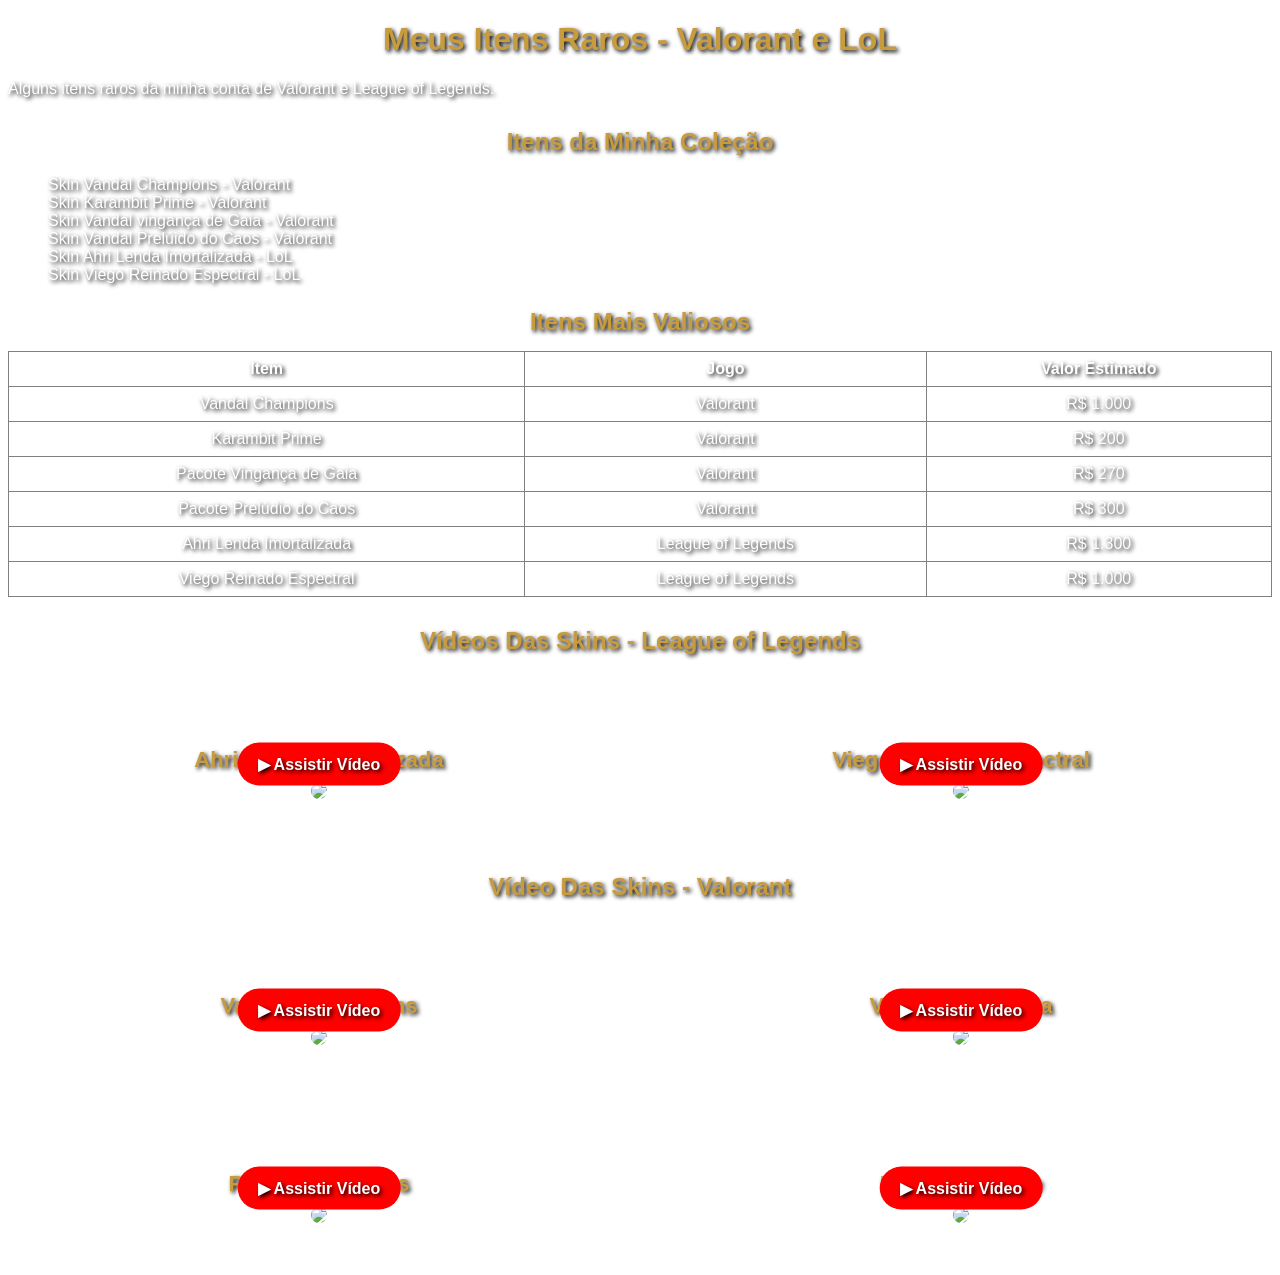
==== index.html @ eaa1f120 "Update and rename vini-3.html to index.html" ====
<!DOCTYPE html>
<html>
<head>
    <title>Artigos de Colecionador</title>
</head>
<body>
<style>
        body {
            background-image: url("https://ddragon.leagueoflegends.com/cdn/img/champion/splash/Akali_82.jpg");
            background-size: cover;
            background-position: center;
            background-attachment: fixed;
            color: white;
            font-family: Arial, sans-serif;
            text-shadow: 2px 2px 4px black;
h1 {
    text-align: center;
    color: #c89b3c;
}

    
.videos {
    display: grid;
    grid-template-columns: repeat(2, 1fr); /* 2 colunas */
    gap: 20px;
    justify-items: center;
}

.video-container {
    position: relative;
    width: 400px;
}

.video-container img {
    width: 100%;
    border-radius: 10px;
}

.play-button {
    position: absolute;
    top: 50%;
    left: 50%;
    transform: translate(-50%, -50%);
    background-color: red;
    color: white;
    padding: 12px 20px;
    font-size: 16px;
    border-radius: 50px;
    text-decoration: none;
    font-weight: bold;
}
h2 {
    text-align: center;
   color: #c89b3c;
   margin-top: 30px;
}
h3 {
    text-align: center;
    font-size: 24px;
    color: #c89b3c; 
    margin-bottom: 15px;
}


.lista {
    margin-right: auto;
}

}

table {
    width: 100%;
    border-collapse: collapse;
}

th, td {
    padding: 8px;
    text-align: center;
}




    </style>

</head>
<body>

    <h1>Meus Itens Raros - Valorant e LoL</h1>

    <p>Alguns itens raros da minha conta de Valorant e League of Legends.</p>
    <div class="container"> 
    <div class="lista">
    <h2>Itens da Minha Coleção</h2>
    <ul>
        <li>Skin Vandal Champions - Valorant</li>
        <li>Skin Karambit Prime - Valorant</li>
	<li>Skin Vandal vingança de Gaia - Valorant</li>
	<li>Skin Vandal Prelúido do Caos - Valorant</li>
        <li>Skin Ahri Lenda Imortalizada - LoL</li>
        <li>Skin Viego Reinado Espectral - LoL</li>
    </ul>
    </div>
    <div class="tabela">
    <h3>Itens Mais Valiosos</h3>
    <table border="1">
        <tr>
            <th>Item</th>
            <th>Jogo</th>
            <th>Valor Estimado</th>
        </tr>
        <tr>
            <td>Vandal Champions</td>
            <td>Valorant</td>
            <td>R$ 1.000</td>
        </tr>
	<tr>
            <td>Karambit Prime</td>
            <td>Valorant</td>
            <td>R$ 200</td>
        </tr>
        <tr>
            <td>Pacote Vingança de Gaia</td>
            <td>Valorant</td>
            <td>R$ 270</td>
        </tr>
        <tr>
            <td>Pacote Prelúdio do Caos</td>
            <td>Valorant</td>
            <td>R$ 300</td>
        </tr>
        <tr>
            <td>Ahri Lenda Imortalizada</td>
            <td>League of Legends</td>
            <td>R$ 1.300</td>
        </tr>
        <tr>
            <td>Viego Reinado Espectral</td>
            <td>League of Legends</td>
            <td>R$ 1.000</td>
        </tr>
    </table>
    </div>
</div>
<style>
.video-container {
    position: relative;
    width: 560px;
}

.video-container img {
    width: 100%;
    border-radius: 10px;
}

.play-button {
    position: absolute;
    top: 50%;
    left: 50%;
    transform: translate(-50%, -50%);
    background-color: red;
    color: white;
    padding: 15px 25px;
    font-size: 18px;
    border-radius: 50px;
    text-decoration: none;
    font-weight: bold;
}
.video-container {
    margin: 40px 0;
    text-align: center;
}

.video-container h3 {
    color: #c89b3c; /* dourado estilo LoL */
    margin-bottom: 10px;
    font-size: 22px;
}

.video-container img {
    width: 560px;
    border-radius: 10px;
}
.videos {
    display: grid;
    grid-template-columns: repeat(2, 1fr); /* 2 colunas */
    gap: 40px;
    justify-items: center;
    margin-top: 30px;
}

.video-container {
    text-align: center;
}

.video-container img {
    width: 100%;
    max-width: 500px;
    border-radius: 10px;
}

}

</style>

<h2>Vídeos Das Skins - League of Legends</h2>

<div class="videos">

        <div class="video-container">
        <h3>Ahri Lenda Imortalizada</h3>
        <a href="https://youtu.be/ZGZgrlVDhMM" target="_blank">
            <img src="https://gameland.gg/wp-content/uploads/2024/05/faker-ahri-skin.jpg">
            <div class="play-button">▶ Assistir Vídeo</div>
        </a>
    </div>

        <div class="video-container">
        <h3>Viego Reinado Espectral</h3>
        <a href="https://youtu.be/Awy_Jj0naCM" target="_blank">
            <img src="https://cmsassets.rgpub.io/sanity/images/dsfx7636/news_live/9a8400fc7dd72763fe7154be13ed51a3c4157958-1920x1080.jpg">
            <div class="play-button">▶ Assistir Vídeo</div>
        </a>
    </div>

</div>


<h2>Vídeo Das Skins - Valorant</h2>

<div class="videos">

        <div class="video-container">
        <h3>Vandal Champions</h3>
        <a href="https://www.youtube.com/watch?v=5JWuCm3egvQ" target="_blank">
            <img src="https://img.youtube.com/vi/5JWuCm3egvQ/maxresdefault.jpg">
            <div class="play-button">▶ Assistir Vídeo</div>
        </a>
    </div>

       <div class="video-container">
        <h3>Vingança de Gaia</h3>
        <a href="https://youtu.be/YqhnjhkLQjg" target="_blank">
            <img src="https://img.youtube.com/vi/YqhnjhkLQjg/maxresdefault.jpg">
            <div class="play-button">▶ Assistir Vídeo</div>
        </a>
    </div>

  
    <div class="video-container">
        <h3>Prelúdio do Caos</h3>
        <a href="https://youtu.be/Vqn81Fc1uo0" target="_blank">
            <img src="https://img.youtube.com/vi/Vqn81Fc1uo0/maxresdefault.jpg">
            <div class="play-button">▶ Assistir Vídeo</div>
        </a>
    </div>

    <div class="video-container">
        <h3>Karambit Prime</h3>
        <a href="https://youtu.be/1W1q4TjQlB4" target="_blank">
            <img src="https://img.youtube.com/vi/1W1q4TjQlB4/maxresdefault.jpg">
            <div class="play-button">▶ Assistir Vídeo</div>
        </a>
    </div>

</div>



</body>
</html>
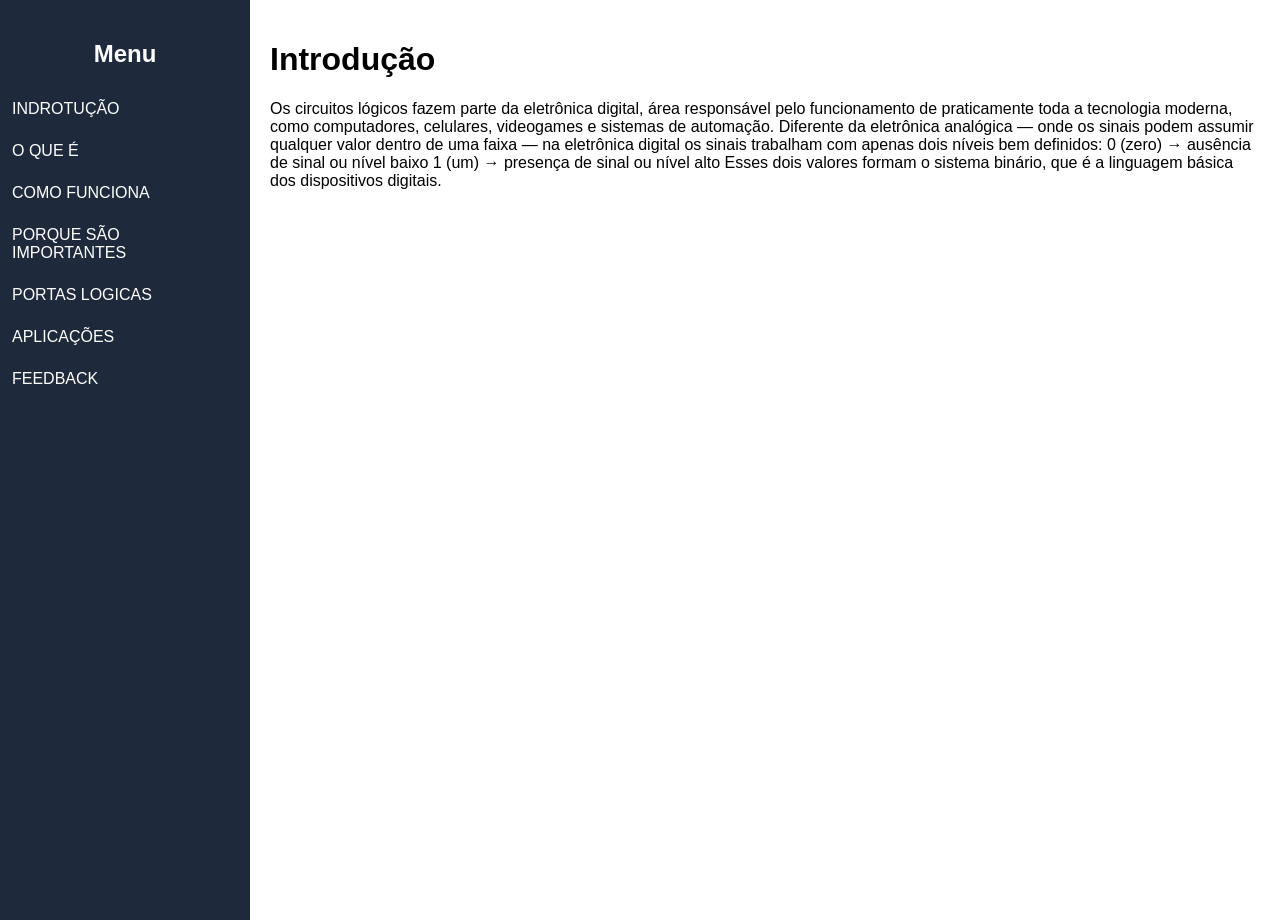
==== commit a2920489: "Add files via upload" ====
--- a/index.html
+++ b/index.html
@@ -1,271 +1,409 @@
 <!DOCTYPE html>
-<html>
+<html lang="pt-BR">
 <head>
-    <title>Artigos de Colecionador</title>
-</head>
-<body>
+<meta charset="UTF-8">
+<title>Circuitos Lógicos</title>
+
 <style>
-        body {
-            background-image: url("https://ddragon.leagueoflegends.com/cdn/img/champion/splash/Akali_82.jpg");
-            background-size: cover;
-            background-position: center;
-            background-attachment: fixed;
-            color: white;
-            font-family: Arial, sans-serif;
-            text-shadow: 2px 2px 4px black;
-h1 {
+    body {
+        margin: 0;
+        font-family: Arial, Helvetica, sans-serif;
+        display: flex;
+    }
+
+    .menu {
+        width: 250px;
+        background-color: #1e293b;
+        height: 100vh;
+        padding-top: 20px;
+    }
+
+    .menu h2 {
+        color: white;
+        text-align: center;
+    }
+
+    .menu button {
+        width: 100%;
+        padding: 12px;
+        border: none;
+        background: none;
+        color: white;
+        text-align: left;
+        cursor: pointer;
+        font-size: 16px;
+    }
+
+    .menu button:hover {
+        background-color: #334155;
+    }
+
+    .conteudo {
+        flex: 1;
+        padding: 20px;
+    }
+
+    .secao {
+        display: none;
+    }
+
+    .ativa {
+        display: block;
+    }
+
+    table {
+        border-collapse: collapse;
+        margin-top: 10px;
+    }
+
+    th, td {
+        border: 1px solid black;
+        padding: 6px 12px;
+        text-align: center;
+    }
+
+    th {
+        background-color: #e2e8f0;
+    }
+.portas_container {
+    display: grid;
+    grid-template-columns: repeat(auto-fit, minmax(200px, 1fr));
+    gap: 20px;
+}
+
+
+.porta {
+    border: 1px solid #ccc;
+    padding: 10px;
+    border-radius: 8px;
+    background-color: #f8fafc;
     text-align: center;
-    color: #c89b3c;
-}
-
-    
-.videos {
-    display: grid;
-    grid-template-columns: repeat(2, 1fr); /* 2 colunas */
-    gap: 20px;
-    justify-items: center;
-}
-
-.video-container {
-    position: relative;
-    width: 400px;
-}
-
-.video-container img {
-    width: 100%;
-    border-radius: 10px;
-}
-
-.play-button {
-    position: absolute;
-    top: 50%;
-    left: 50%;
-    transform: translate(-50%, -50%);
-    background-color: red;
-    color: white;
-    padding: 12px 20px;
-    font-size: 16px;
-    border-radius: 50px;
-    text-decoration: none;
-    font-weight: bold;
-}
-h2 {
-    text-align: center;
-   color: #c89b3c;
-   margin-top: 30px;
-}
-h3 {
-    text-align: center;
-    font-size: 24px;
-    color: #c89b3c; 
-    margin-bottom: 15px;
-}
-
-
-.lista {
-    margin-right: auto;
-}
-
-}
-
-table {
+    box-shadow: 1px 1px 5px rgba(0,0,0,0.1);
+}
+
+
+.porta h4 {
+    margin-top: 0;
+    margin-bottom: 5px;
+}
+
+
+.porta table {
     width: 100%;
     border-collapse: collapse;
-}
-
-th, td {
-    padding: 8px;
+    margin-top: 5px;
+}
+
+.porta th, .porta td {
+    border: 1px solid black;
+    padding: 4px;
+    font-size: 14px;
     text-align: center;
 }
 
-
-
-
-    </style>
+.porta th {
+    background-color: #e2e8f0;
+}
+</style>
+<script>
+function mostrarSecao(id) {
+    var secoes = document.querySelectorAll(".secao");
+    secoes.forEach(secao => {
+        secao.classList.remove("ativa");
+    });
+
+    document.getElementById(id).classList.add("ativa");
+}
+
+function enviarFeedback(event) {
+    event.preventDefault();
+    const nome = document.getElementById('nome').value;
+    const mensagem = document.getElementById('mensagem').value;
+
+    document.getElementById('resposta').innerHTML =
+        `Obrigado pelo feedback, <strong>${nome}</strong>!<br>` +
+        `Sua mensagem: "${mensagem}"`;
+
+    document.getElementById('nome').value = '';
+    document.getElementById('mensagem').value = '';
+}
+</script>
+
+<script>
+function mostrarSecao(id) {
+    var secoes = document.querySelectorAll(".secao");
+    secoes.forEach(secao => {
+        secao.classList.remove("ativa");
+    });
+
+    document.getElementById(id).classList.add("ativa");
+}
+</script>
 
 </head>
+
 <body>
 
-    <h1>Meus Itens Raros - Valorant e LoL</h1>
-
-    <p>Alguns itens raros da minha conta de Valorant e League of Legends.</p>
-    <div class="container"> 
-    <div class="lista">
-    <h2>Itens da Minha Coleção</h2>
-    <ul>
-        <li>Skin Vandal Champions - Valorant</li>
-        <li>Skin Karambit Prime - Valorant</li>
-	<li>Skin Vandal vingança de Gaia - Valorant</li>
-	<li>Skin Vandal Prelúido do Caos - Valorant</li>
-        <li>Skin Ahri Lenda Imortalizada - LoL</li>
-        <li>Skin Viego Reinado Espectral - LoL</li>
-    </ul>
+<div class="menu">
+    <h2>Menu</h2>
+    <button onclick="mostrarSecao('introducao')">INDROTUÇÃO</button>
+    <button onclick="mostrarSecao('o_que_e')">O QUE É</button>
+    <button onclick="mostrarSecao('como_funciona')">COMO FUNCIONA</button>
+    <button onclick="mostrarSecao('porque_importantes')">PORQUE SÃO IMPORTANTES</button>
+    <button onclick="mostrarSecao('portas')">PORTAS LOGICAS</button>
+    <button onclick="mostrarSecao('aplicacoes')">APLICAÇÕES</button>
+    <button onclick="mostrarSecao('feedback')">FEEDBACK</button>
+   
+    
+</div>
+
+<div class="conteudo">
+
+    <div id="introducao" class="secao ativa">
+        <h1>Introdução</h1>
+        <p>
+           Os circuitos lógicos fazem parte da eletrônica digital, área responsável pelo funcionamento de praticamente toda a tecnologia moderna, como computadores, celulares, videogames e sistemas de automação.
+
+           Diferente da eletrônica analógica — onde os sinais podem assumir qualquer valor dentro de uma faixa — na eletrônica digital os sinais trabalham com apenas dois níveis bem definidos:
+
+           0 (zero) → ausência de sinal ou nível baixo
+
+           1 (um) → presença de sinal ou nível alto
+
+           Esses dois valores formam o sistema binário, que é a linguagem básica dos dispositivos digitais.
+        </p>
     </div>
-    <div class="tabela">
-    <h3>Itens Mais Valiosos</h3>
-    <table border="1">
-        <tr>
-            <th>Item</th>
-            <th>Jogo</th>
-            <th>Valor Estimado</th>
-        </tr>
-        <tr>
-            <td>Vandal Champions</td>
-            <td>Valorant</td>
-            <td>R$ 1.000</td>
-        </tr>
-	<tr>
-            <td>Karambit Prime</td>
-            <td>Valorant</td>
-            <td>R$ 200</td>
-        </tr>
-        <tr>
-            <td>Pacote Vingança de Gaia</td>
-            <td>Valorant</td>
-            <td>R$ 270</td>
-        </tr>
-        <tr>
-            <td>Pacote Prelúdio do Caos</td>
-            <td>Valorant</td>
-            <td>R$ 300</td>
-        </tr>
-        <tr>
-            <td>Ahri Lenda Imortalizada</td>
-            <td>League of Legends</td>
-            <td>R$ 1.300</td>
-        </tr>
-        <tr>
-            <td>Viego Reinado Espectral</td>
-            <td>League of Legends</td>
-            <td>R$ 1.000</td>
-        </tr>
-    </table>
+
+  <div id="portas" class="secao">
+    <div class="portas_container">
+       <ul>
+            <li><strong>AND</strong> – Verdadeiro apenas se todas entradas forem 1.</li>
+            <li><strong>OR</strong> – Verdadeiro se pelo menos uma entrada for 1.</li>
+            <li><strong>NOT</strong> – Inverte o valor.</li>
+            <li><strong>NAND</strong>, <strong>NOR</strong>, <strong>XOR</strong></li>
+        </ul>
+    <div class="porta">
+    <h4>AND</h4>
+    <p>S = A · B</p>
+    <table>
+      <tr><th>A</th><th>B</th><th>S</th></tr>
+      <tr><td>0</td><td>0</td><td>0</td></tr>
+      <tr><td>0</td><td>1</td><td>0</td></tr>
+      <tr><td>1</td><td>0</td><td>0</td></tr>
+      <tr><td>1</td><td>1</td><td>1</td></tr>
+    </table>
+  </div>
+
+  <div class="porta">
+    <h4>OR</h4>
+    <p>S = A + B</p>
+    <table>
+      <tr><th>A</th><th>B</th><th>S</th></tr>
+      <tr><td>0</td><td>0</td><td>0</td></tr>
+      <tr><td>0</td><td>1</td><td>1</td></tr>
+      <tr><td>1</td><td>0</td><td>1</td></tr>
+      <tr><td>1</td><td>1</td><td>1</td></tr>
+    </table>
+  </div>
+
+  <div class="porta">
+    <h4>NOT</h4>
+    <p>S = 'A'</p>
+    <table>
+      <tr><th>A</th><th>S</th></tr>
+      <tr><td>0</td><td>1</td></tr>
+      <tr><td>1</td><td>0</td></tr>
+    </table>
+  </div>
+
+  <div class="porta">
+    <h4>NAND</h4>
+    <p>S = '(A · B)'</p>
+    <table>
+      <tr><th>A</th><th>B</th><th>S</th></tr>
+      <tr><td>0</td><td>0</td><td>1</td></tr>
+      <tr><td>0</td><td>1</td><td>1</td></tr>
+      <tr><td>1</td><td>0</td><td>1</td></tr>
+      <tr><td>1</td><td>1</td><td>0</td></tr>
+    </table>
+  </div>
+
+  <div class="porta">
+    <h4>NOR</h4>
+    <p>S = '(A + B)'</p>
+    <table>
+      <tr><th>A</th><th>B</th><th>S</th></tr>
+      <tr><td>0</td><td>0</td><td>1</td></tr>
+      <tr><td>0</td><td>1</td><td>0</td></tr>
+      <tr><td>1</td><td>0</td><td>0</td></tr>
+      <tr><td>1</td><td>1</td><td>0</td></tr>
+    </table>
+  </div>
+
+  <div class="porta">
+    <h4>XOR</h4>
+    <p>S = AB' + 'AB</p>
+    <table>
+      <tr><th>A</th><th>B</th><th>S</th></tr>
+      <tr><td>0</td><td>0</td><td>0</td></tr>
+      <tr><td>0</td><td>1</td><td>1</td></tr>
+      <tr><td>1</td><td>0</td><td>1</td></tr>
+      <tr><td>1</td><td>1</td><td>0</td></tr>
+    </table>
+     </div>
+     <h1> AS ASPAS NAS EXPRESSÕES SÃO OS BARRADOS</h1>
     </div>
+   </div>
+
+     <div id="aplicacoes" class="secao">
+        <h1>Aplicações</h1>
+        <p>
+            Aplicações dos Circuitos Lógicos
+
+Os circuitos lógicos estão presentes em praticamente toda a tecnologia digital atual. Eles permitem que dispositivos processem informações, tomem decisões automáticas e executem tarefas com rapidez e precisão.
+
+1. Computadores e Processadores
+
+Os computadores funcionam graças a circuitos lógicos organizados dentro do processador (CPU).
+
+Exemplo:
+
+A Unidade Lógica e Aritmética (ULA) realiza operações como soma, subtração e comparações.
+
+O processador executa bilhões de operações lógicas por segundo.
+
+Empresas como Intel e AMD fabricam processadores com bilhões de transistores que formam circuitos lógicos extremamente complexos.
+
+2. Smartphones e Dispositivos Eletrônicos
+
+Celulares, tablets e smart TVs utilizam circuitos lógicos para:
+
+Processar dados
+
+Executar aplicativos
+
+Controlar tela, câmera e sensores
+
+Gerenciar conexão com internet
+
+Tudo o que acontece dentro do aparelho depende de decisões feitas por circuitos digitais.
+
+3. Sistemas de Automação
+
+Na indústria, circuitos lógicos são usados em:
+
+Controle de máquinas
+
+Sistemas de segurança
+
+Sensores automáticos
+
+Portões eletrônicos
+
+Exemplo:
+Se sensor detectar objeto → máquina para automaticamente.
+
+4. Sistemas de Comunicação
+
+Redes digitais, como a internet, funcionam com base em sinais binários processados por circuitos lógicos.
+
+Equipamentos como roteadores e modems realizam decisões lógicas para enviar dados ao destino correto.
+
+5. Jogos Eletrônicos e Consoles
+
+Consoles como PlayStation 5 e Xbox Series X possuem processadores formados por milhões de circuitos lógicos que:
+
+Processam gráficos
+
+Controlam física do jogo
+
+Gerenciam inteligência artificial
+
+6. Sistemas de Segurança
+
+Alarmes residenciais
+
+Câmeras digitais
+
+Leitores biométricos
+
+Fechaduras eletrônicas
+
+Todos utilizam circuitos lógicos para tomar decisões com base em entradas (senha correta, digital válida, movimento detectado).
+        </p>
+      </div>
+     <div id="o_que_e" class="secao">
+	 <h1> O que é </h1>
+	  <p>
+	O que é um Circuito Lógico?
+
+        Um circuito lógico é um conjunto de componentes eletrônicos (como transistores) organizados para realizar operações baseadas na lógica matemática.
+
+        Ele recebe entradas, processa essas informações de acordo com uma regra lógica e gera uma saída.
+
+        Podemos pensar assim:
+
+        Entrada → Processamento lógico → Saída
+
+        Por exemplo:
+
+        Um sensor detecta movimento (entrada).
+
+        O circuito lógico processa essa informação.
+
+        Uma lâmpada acende (saída).
+         </p>
+     </div>
+    <div id="como_funciona" class="secao">
+           <h1>como funciona</h1>
+          <p>
+        Como Funcionam na Prática?
+
+        Fisicamente, os circuitos lógicos são construídos com transistores, que funcionam como interruptores eletrônicos.
+
+        Se houver tensão elétrica → representa 1
+
+        Se não houver tensão → representa 0
+
+        Milhões ou até bilhões de transistores são integrados em um único chip, como acontece nos processadores modernos.
+          </p>
+      </div>
+
+      <div id="porque_importantes" class="secao">
+        <h1>porque são importantes</h1>
+        <p>
+      Por que são importantes?
+
+      Sem circuitos lógicos não existiriam:
+
+      Computadores
+
+      Memórias digitais
+
+      Processadores
+
+      Sistemas embarcados
+
+      Redes de comunicação digital
+
+      Eles permitem que máquinas tomem decisões automáticas, façam cálculos, armazenem dados e executem programas.
+       </p> 
+     </div>
+   
+   <div id="feedback" class="secao">
+    <h1>Feedback</h1>
+    <p>Deixe sua mensagem ou dúvida sobre circuitos lógicos:</p>
+    <form onsubmit="enviarFeedback(event)" style="max-width: 500px; margin: auto;">
+        <label for="nome">Nome:</label>
+        <input type="text" id="nome" required style="width: 100%; box-sizing: border-box;">
+
+        <label for="mensagem">Mensagem:</label>
+        <textarea id="mensagem" rows="4" required style="width: 100%; box-sizing: border-box;"></textarea>
+
+        <button type="submit" style="width: 100%;">Enviar</button>
+    </form>
+    <div id="resposta" style="margin-top: 15px; color: green; font-weight: bold; text-align: center;"></div>
 </div>
-<style>
-.video-container {
-    position: relative;
-    width: 560px;
-}
-
-.video-container img {
-    width: 100%;
-    border-radius: 10px;
-}
-
-.play-button {
-    position: absolute;
-    top: 50%;
-    left: 50%;
-    transform: translate(-50%, -50%);
-    background-color: red;
-    color: white;
-    padding: 15px 25px;
-    font-size: 18px;
-    border-radius: 50px;
-    text-decoration: none;
-    font-weight: bold;
-}
-.video-container {
-    margin: 40px 0;
-    text-align: center;
-}
-
-.video-container h3 {
-    color: #c89b3c; /* dourado estilo LoL */
-    margin-bottom: 10px;
-    font-size: 22px;
-}
-
-.video-container img {
-    width: 560px;
-    border-radius: 10px;
-}
-.videos {
-    display: grid;
-    grid-template-columns: repeat(2, 1fr); /* 2 colunas */
-    gap: 40px;
-    justify-items: center;
-    margin-top: 30px;
-}
-
-.video-container {
-    text-align: center;
-}
-
-.video-container img {
-    width: 100%;
-    max-width: 500px;
-    border-radius: 10px;
-}
-
-}
-
-</style>
-
-<h2>Vídeos Das Skins - League of Legends</h2>
-
-<div class="videos">
-
-        <div class="video-container">
-        <h3>Ahri Lenda Imortalizada</h3>
-        <a href="https://youtu.be/ZGZgrlVDhMM" target="_blank">
-            <img src="https://gameland.gg/wp-content/uploads/2024/05/faker-ahri-skin.jpg">
-            <div class="play-button">▶ Assistir Vídeo</div>
-        </a>
-    </div>
-
-        <div class="video-container">
-        <h3>Viego Reinado Espectral</h3>
-        <a href="https://youtu.be/Awy_Jj0naCM" target="_blank">
-            <img src="https://cmsassets.rgpub.io/sanity/images/dsfx7636/news_live/9a8400fc7dd72763fe7154be13ed51a3c4157958-1920x1080.jpg">
-            <div class="play-button">▶ Assistir Vídeo</div>
-        </a>
-    </div>
-
-</div>
-
-
-<h2>Vídeo Das Skins - Valorant</h2>
-
-<div class="videos">
-
-        <div class="video-container">
-        <h3>Vandal Champions</h3>
-        <a href="https://www.youtube.com/watch?v=5JWuCm3egvQ" target="_blank">
-            <img src="https://img.youtube.com/vi/5JWuCm3egvQ/maxresdefault.jpg">
-            <div class="play-button">▶ Assistir Vídeo</div>
-        </a>
-    </div>
-
-       <div class="video-container">
-        <h3>Vingança de Gaia</h3>
-        <a href="https://youtu.be/YqhnjhkLQjg" target="_blank">
-            <img src="https://img.youtube.com/vi/YqhnjhkLQjg/maxresdefault.jpg">
-            <div class="play-button">▶ Assistir Vídeo</div>
-        </a>
-    </div>
-
-  
-    <div class="video-container">
-        <h3>Prelúdio do Caos</h3>
-        <a href="https://youtu.be/Vqn81Fc1uo0" target="_blank">
-            <img src="https://img.youtube.com/vi/Vqn81Fc1uo0/maxresdefault.jpg">
-            <div class="play-button">▶ Assistir Vídeo</div>
-        </a>
-    </div>
-
-    <div class="video-container">
-        <h3>Karambit Prime</h3>
-        <a href="https://youtu.be/1W1q4TjQlB4" target="_blank">
-            <img src="https://img.youtube.com/vi/1W1q4TjQlB4/maxresdefault.jpg">
-            <div class="play-button">▶ Assistir Vídeo</div>
-        </a>
-    </div>
-
-</div>
-
-
 
 </body>
-</html>
+</html>
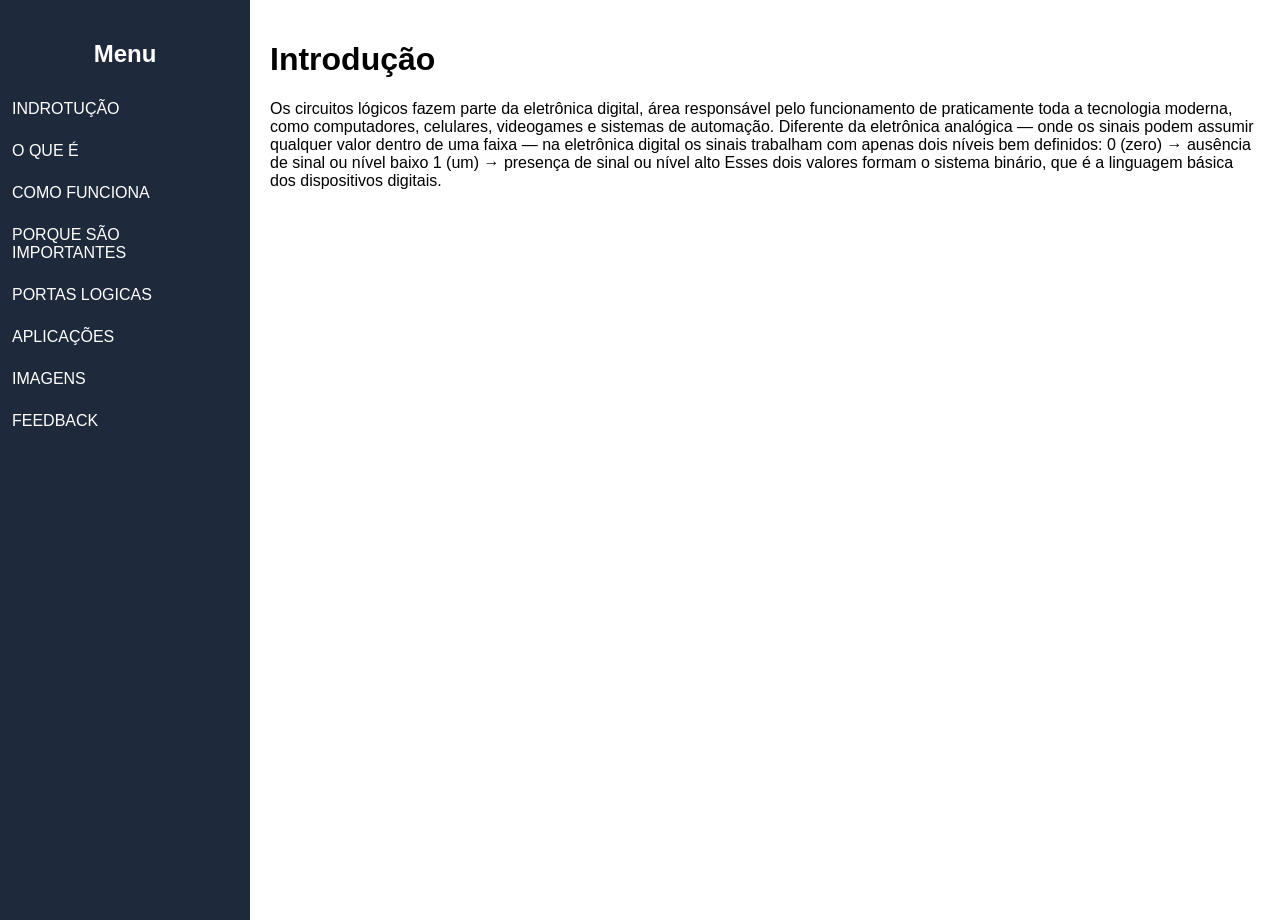
==== commit 45d937d1: "Add files via upload" ====
--- a/index.html
+++ b/index.html
@@ -65,6 +65,40 @@
     th {
         background-color: #e2e8f0;
     }
+
+.grade-3x3 {
+    display: grid;
+    grid-template-columns: repeat(3, 1fr); /* 3 colunas */
+    gap: 20px; /* espaço entre imagens */
+}
+
+
+.img-porta {
+    display: flex;
+    flex-direction: column;
+    align-items: center;
+    justify-content: center;
+
+    background-color: #f8fafc;
+    border: 1px solid #ccc;
+    border-radius: 8px;
+    padding: 10px;
+
+    height: 180px; /* altura fixa para sincronizar */
+    box-shadow: 1px 1px 5px rgba(0,0,0,0.1);
+}
+
+.img-porta img {
+    width: 80px;
+    height: 80px;
+    object-fit: contain;
+    margin-bottom: 10px;
+}
+
+.img-porta p {
+    margin: 0;
+    font-weight: bold;
+}
 .portas_container {
     display: grid;
     grid-template-columns: repeat(auto-fit, minmax(200px, 1fr));
@@ -152,7 +186,10 @@
     <button onclick="mostrarSecao('porque_importantes')">PORQUE SÃO IMPORTANTES</button>
     <button onclick="mostrarSecao('portas')">PORTAS LOGICAS</button>
     <button onclick="mostrarSecao('aplicacoes')">APLICAÇÕES</button>
+    <button onclick="mostrarSecao('imagens')">IMAGENS</button>
     <button onclick="mostrarSecao('feedback')">FEEDBACK</button>
+
+    
    
     
 </div>
@@ -176,82 +213,83 @@
 
   <div id="portas" class="secao">
     <div class="portas_container">
+     
+    <div class="porta">
+    <h4>AND</h4>
+    <p>S = A · B</p>
+    <table>
+      <tr><th>A</th><th>B</th><th>S</th></tr>
+      <tr><td>0</td><td>0</td><td>0</td></tr>
+      <tr><td>0</td><td>1</td><td>0</td></tr>
+      <tr><td>1</td><td>0</td><td>0</td></tr>
+      <tr><td>1</td><td>1</td><td>1</td></tr>
+    </table>
+  </div>
+
+  <div class="porta">
+    <h4>OR</h4>
+    <p>S = A + B</p>
+    <table>
+      <tr><th>A</th><th>B</th><th>S</th></tr>
+      <tr><td>0</td><td>0</td><td>0</td></tr>
+      <tr><td>0</td><td>1</td><td>1</td></tr>
+      <tr><td>1</td><td>0</td><td>1</td></tr>
+      <tr><td>1</td><td>1</td><td>1</td></tr>
+    </table>
+  </div>
+
+  <div class="porta">
+    <h4>NOT</h4>
+    <p>S = 'A'</p>
+    <table>
+      <tr><th>A</th><th>S</th></tr>
+      <tr><td>0</td><td>1</td></tr>
+      <tr><td>1</td><td>0</td></tr>
+    </table>
+  </div>
+
+  <div class="porta">
+    <h4>NAND</h4>
+    <p>S = '(A · B)'</p>
+    <table>
+      <tr><th>A</th><th>B</th><th>S</th></tr>
+      <tr><td>0</td><td>0</td><td>1</td></tr>
+      <tr><td>0</td><td>1</td><td>1</td></tr>
+      <tr><td>1</td><td>0</td><td>1</td></tr>
+      <tr><td>1</td><td>1</td><td>0</td></tr>
+    </table>
+  </div>
+
+  <div class="porta">
+    <h4>NOR</h4>
+    <p>S = '(A + B)'</p>
+    <table>
+      <tr><th>A</th><th>B</th><th>S</th></tr>
+      <tr><td>0</td><td>0</td><td>1</td></tr>
+      <tr><td>0</td><td>1</td><td>0</td></tr>
+      <tr><td>1</td><td>0</td><td>0</td></tr>
+      <tr><td>1</td><td>1</td><td>0</td></tr>
+    </table>
+  </div>
+
+  <div class="porta">
+    <h4>XOR</h4>
+    <p>S = AB' + 'AB</p>
+    <table>
+      <tr><th>A</th><th>B</th><th>S</th></tr>
+      <tr><td>0</td><td>0</td><td>0</td></tr>
+      <tr><td>0</td><td>1</td><td>1</td></tr>
+      <tr><td>1</td><td>0</td><td>1</td></tr>
+      <tr><td>1</td><td>1</td><td>0</td></tr>
+    </table>
+     </div>
+     <ul> AS ASPAS NAS EXPRESSÕES SÃO OS BARRADOS</ul>
        <ul>
             <li><strong>AND</strong> – Verdadeiro apenas se todas entradas forem 1.</li>
             <li><strong>OR</strong> – Verdadeiro se pelo menos uma entrada for 1.</li>
             <li><strong>NOT</strong> – Inverte o valor.</li>
             <li><strong>NAND</strong>, <strong>NOR</strong>, <strong>XOR</strong></li>
         </ul>
-    <div class="porta">
-    <h4>AND</h4>
-    <p>S = A · B</p>
-    <table>
-      <tr><th>A</th><th>B</th><th>S</th></tr>
-      <tr><td>0</td><td>0</td><td>0</td></tr>
-      <tr><td>0</td><td>1</td><td>0</td></tr>
-      <tr><td>1</td><td>0</td><td>0</td></tr>
-      <tr><td>1</td><td>1</td><td>1</td></tr>
-    </table>
-  </div>
-
-  <div class="porta">
-    <h4>OR</h4>
-    <p>S = A + B</p>
-    <table>
-      <tr><th>A</th><th>B</th><th>S</th></tr>
-      <tr><td>0</td><td>0</td><td>0</td></tr>
-      <tr><td>0</td><td>1</td><td>1</td></tr>
-      <tr><td>1</td><td>0</td><td>1</td></tr>
-      <tr><td>1</td><td>1</td><td>1</td></tr>
-    </table>
-  </div>
-
-  <div class="porta">
-    <h4>NOT</h4>
-    <p>S = 'A'</p>
-    <table>
-      <tr><th>A</th><th>S</th></tr>
-      <tr><td>0</td><td>1</td></tr>
-      <tr><td>1</td><td>0</td></tr>
-    </table>
-  </div>
-
-  <div class="porta">
-    <h4>NAND</h4>
-    <p>S = '(A · B)'</p>
-    <table>
-      <tr><th>A</th><th>B</th><th>S</th></tr>
-      <tr><td>0</td><td>0</td><td>1</td></tr>
-      <tr><td>0</td><td>1</td><td>1</td></tr>
-      <tr><td>1</td><td>0</td><td>1</td></tr>
-      <tr><td>1</td><td>1</td><td>0</td></tr>
-    </table>
-  </div>
-
-  <div class="porta">
-    <h4>NOR</h4>
-    <p>S = '(A + B)'</p>
-    <table>
-      <tr><th>A</th><th>B</th><th>S</th></tr>
-      <tr><td>0</td><td>0</td><td>1</td></tr>
-      <tr><td>0</td><td>1</td><td>0</td></tr>
-      <tr><td>1</td><td>0</td><td>0</td></tr>
-      <tr><td>1</td><td>1</td><td>0</td></tr>
-    </table>
-  </div>
-
-  <div class="porta">
-    <h4>XOR</h4>
-    <p>S = AB' + 'AB</p>
-    <table>
-      <tr><th>A</th><th>B</th><th>S</th></tr>
-      <tr><td>0</td><td>0</td><td>0</td></tr>
-      <tr><td>0</td><td>1</td><td>1</td></tr>
-      <tr><td>1</td><td>0</td><td>1</td></tr>
-      <tr><td>1</td><td>1</td><td>0</td></tr>
-    </table>
-     </div>
-     <h1> AS ASPAS NAS EXPRESSÕES SÃO OS BARRADOS</h1>
     </div>
    </div>
 
@@ -404,6 +442,38 @@
     </form>
     <div id="resposta" style="margin-top: 15px; color: green; font-weight: bold; text-align: center;"></div>
 </div>
-
+  
+<div id="imagens" class="secao">
+    <h1>Imagens das Portas Lógicas</h1>
+    <div class="grade-3x3">
+        <div class="img-porta">
+            <img src="https://th.bing.com/th/id/OIP.A7F_EF4x0HntbOKZmGj_3wHaEo?o=7rm=3&rs=1&pid=ImgDetMain&o=7&rm=3" alt="Porta AND">
+            <p>AND</p>
+        </div>
+        <div class="img-porta">
+            <img src="https://tse1.mm.bing.net/th/id/OIP.4x-GuLnpOeJJhZiHslHUCAAAAA?rs=1&pid=ImgDetMain&o=7&rm=3" alt="Porta OR">
+            <p>OR</p>
+        </div>
+        <div class="img-porta">
+            <img src="https://tse4.mm.bing.net/th/id/OIP.H1WXq7jFUKcHkyDHIENETgAAAA?rs=1&pid=ImgDetMain&o=7&rm=3" alt="Porta NOT">
+            <p>NOT</p>
+        </div>
+        <div class="img-porta">
+            <img src="https://tse4.mm.bing.net/th/id/OIP.0USpT0HCQrMS4ryVjpMQqwAAAA?rs=1&pid=ImgDetMain&o=7&rm=3" alt="Porta NAND">
+            <p>NAND</p>
+        </div>
+        <div class="img-porta">
+           
+            <img src="https://www.electronica-pt.com/images/2_18_2_4.png" alt="Porta NOR">
+            <p>NOR</p>
+        </div>
+        <div class="img-porta">
+           
+            <img src="https://media.licdn.com/dms/image/v2/D4D12AQHcAlug-gCGwg/article-cover_image-shrink_720_1280/article-cover_image-shrink_720_1280/0/1711910821870?e=2147483647&v=beta&t=N6kOhJay-hdmNOd5d36utZ6oE4Mb9L9xZD97FfLta5w" alt="Porta XOR">
+            <p>XOR</p>
+        </div>
+    
+    </div>
+</div>
 </body>
 </html>
